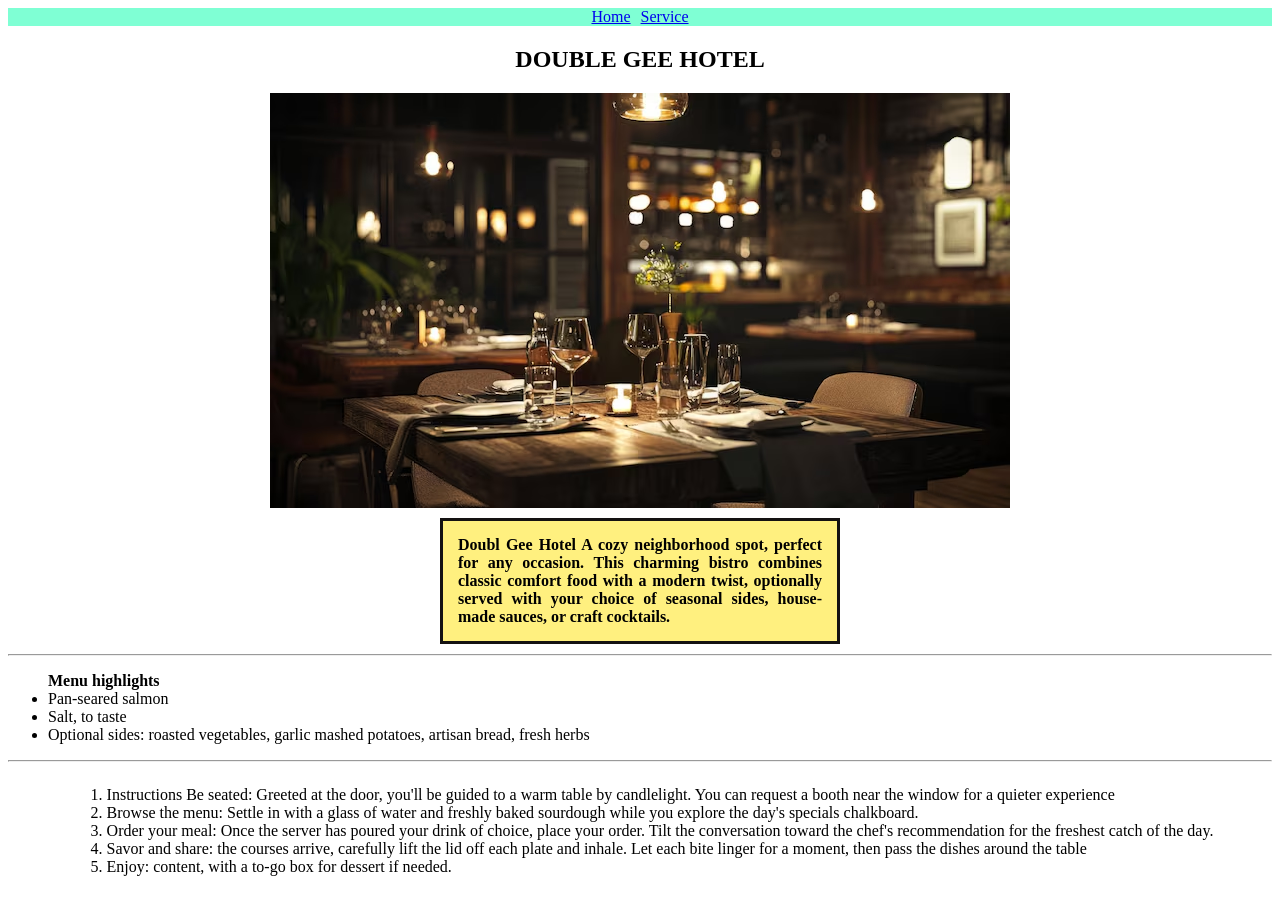
==== index.html @ 1668654d "CSS flexbox" ====
<!DOCTYPE html>
<html lang="en">
<head>
 <link rel="stylesheet" href="style.css">
    <meta charset="UTF-8">
    <meta name="viewport" content="width=device-width, initial-scale=1.0">
    <title>CSS Assignment</title>
</head>
<nav> 
    <a href=" index.html"> Home</a>
    <a href=" service.html"> Service</a>
</nav>
<body>
    <h2>DOUBLE GEE HOTEL</h2>
    <div class="container">
        <div class="item">
            <img src="images/restraurant.avif" alt="srcset">
        </div>
       
     </div>
  <div class="description">
        <p>Doubl Gee Hotel A cozy neighborhood spot, perfect for any occasion. This charming bistro combines classic comfort food with a modern twist, optionally served with your choice of seasonal sides, house-made sauces, or craft cocktails.
        </p>
        <hr>
         <ul><div class="highlight">Menu highlights</div>
                <li>Pan-seared salmon</li>
                <li>Salt, to taste</li>
                <li>Optional sides: roasted vegetables, garlic mashed potatoes, artisan bread, fresh herbs</li>
            </ul>
         </div>
         <hr>
         <div class="instructions">
            <ol>
                <li>Instructions Be seated: Greeted at the door, you'll be guided to a warm table by candlelight. You can request a booth near the window for a quieter experience</li>
                <li>Browse the menu: Settle in with a glass of water and freshly baked sourdough while you explore the day's specials chalkboard.</li>
                <li>Order your meal: Once the server has poured your drink of choice, place your order. Tilt the conversation toward the chef's recommendation for the freshest catch of the day.</li>
                <li>Savor and share:  the courses arrive, carefully lift the lid off each plate and inhale. Let each bite linger for a moment, then pass the dishes around the table</li>
                <li>Enjoy: content, with a to-go box for dessert if needed.</li>
            </ol>
         </div>

    
</body>
</html>
---- style.css ----
*{
    font-family: 'Times New Roman', Times, serif;
    box-sizing: border-box;
}
nav{
    display: flex;
    text-align: center;
    justify-content: center;
    background-color: aquamarine;
    gap: 10px;
}
h2{
    text-align: center;
    /*background-color: blueviolet;*/
}
.highlight{
    font-weight: bold;

}
.container{
   /* background-color: brown;*/
    display: flex;
    height: 100%;
    width: 100%;
}
.item{
    height:auto ;
    width: 100%;
    align-items: center;
    gap: 10px;
    justify-content: center;
    display: flex;
}
.description{
    align-items: right;
  /* background-color: rgb(255, 255, 0);*/
   justify-content: center;
   box-sizing: border-box;
   border-radius: 10px;
   border border-style: solid;
p{
    text-align: justify;
    
}
    
}
.instructions{
    font-family: 'Times New Roman', Times, serif;
justify-content: center;
display: flex;

}
p{
    font-weight: bold;
    margin: 10px auto;
    width: 400px;
    border: 3px solid rgb(20, 18, 18);
    padding: 15px;
    background-color: rgb(255, 240, 127);
    gap: 30px;
justify-items: center;
justify-content: center;
}
.gym{
    gimg{
        transform: scale(0.5);
        transform-origin: top left;
    }
    height:auto ;
    width:50%;
    align-items: center;
    gap: 10px;
    justify-content:flex-start;
        display: flex;
    flex-wrap: wrap

}
.swim{
    height: auto;
    width: 50%;
    gap: 10px;
    display: flex;
}
.services{
    height: 100%;
    width: 100%;
    background-color: bisque;
        display: flex;
    flex-wrap: wrap
}
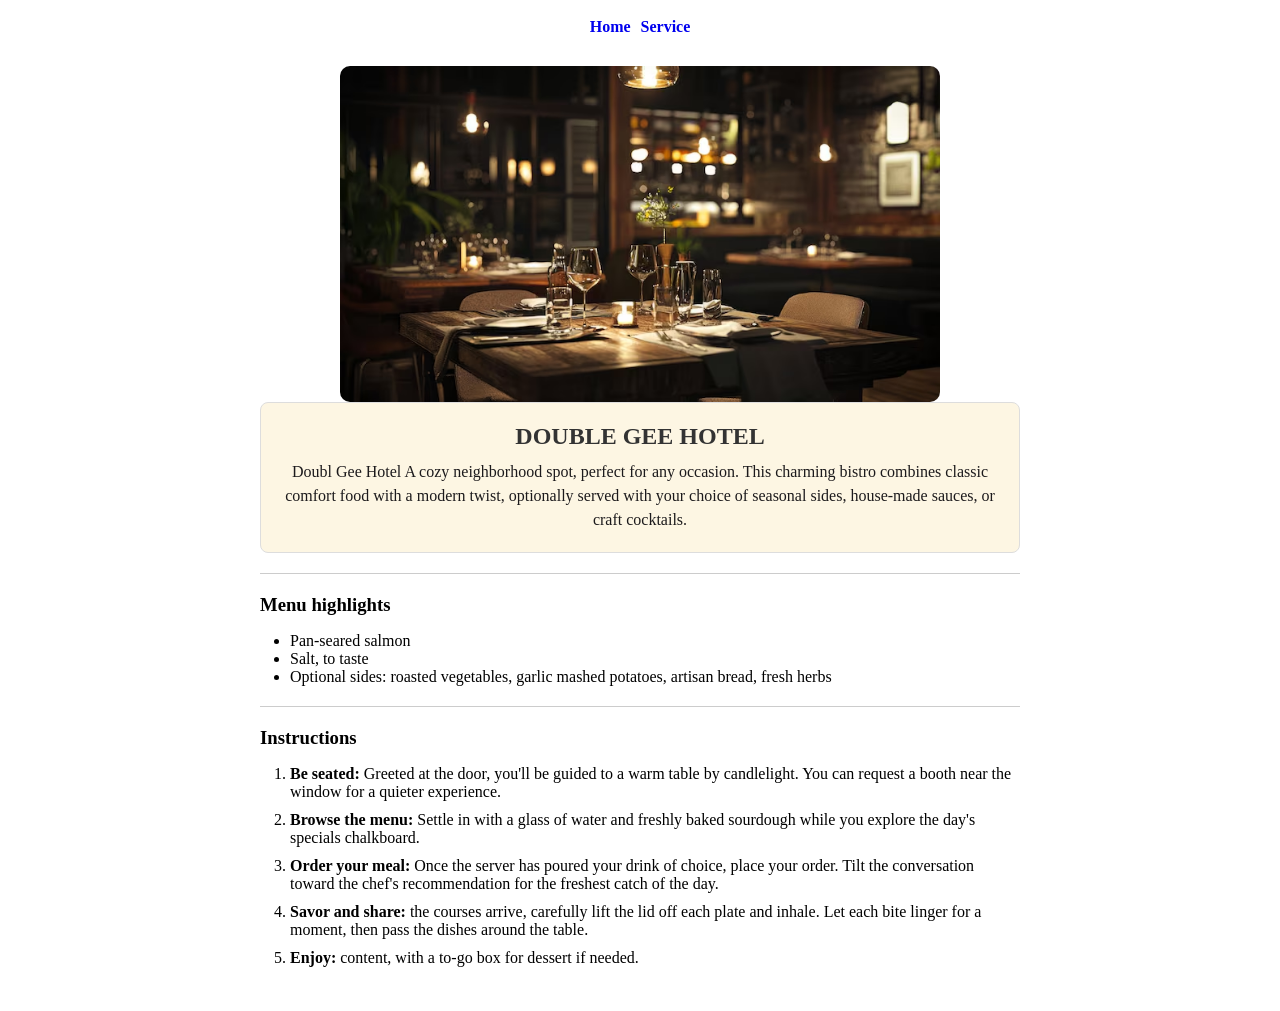
==== commit 1682d0f8: "updated assignment on css flexbox" ====
--- a/index.html
+++ b/index.html
@@ -1,44 +1,48 @@
 <!DOCTYPE html>
 <html lang="en">
 <head>
- <link rel="stylesheet" href="style.css">
     <meta charset="UTF-8">
     <meta name="viewport" content="width=device-width, initial-scale=1.0">
+    <link rel="stylesheet" href="style.css">
     <title>CSS Assignment</title>
 </head>
-<nav> 
-    <a href=" index.html"> Home</a>
-    <a href=" service.html"> Service</a>
-</nav>
 <body>
-    <h2>DOUBLE GEE HOTEL</h2>
+    <nav>
+        <a href="index.html">Home</a>
+        <a href="service.html">Service</a>
+    </nav>
+
     <div class="container">
-        <div class="item">
-            <img src="images/restraurant.avif" alt="srcset">
+         <div class="item">
+            <img src="images/restraurant.avif" alt="restaurant">
         </div>
-       
-     </div>
-  <div class="description">
-        <p>Doubl Gee Hotel A cozy neighborhood spot, perfect for any occasion. This charming bistro combines classic comfort food with a modern twist, optionally served with your choice of seasonal sides, house-made sauces, or craft cocktails.
-        </p>
+        <!-- New Header Card -->
+        <div class="header-card">
+            <h2>DOUBLE GEE HOTEL</h2>
+            <p>Doubl Gee Hotel A cozy neighborhood spot, perfect for any occasion. This charming bistro combines classic comfort food with a modern twist, optionally served with your choice of seasonal sides, house-made sauces, or craft cocktails.</p>
+        </div>
+        <!-- End Header Card -->
+        
         <hr>
-         <ul><div class="highlight">Menu highlights</div>
-                <li>Pan-seared salmon</li>
-                <li>Salt, to taste</li>
-                <li>Optional sides: roasted vegetables, garlic mashed potatoes, artisan bread, fresh herbs</li>
-            </ul>
-         </div>
-         <hr>
-         <div class="instructions">
-            <ol>
-                <li>Instructions Be seated: Greeted at the door, you'll be guided to a warm table by candlelight. You can request a booth near the window for a quieter experience</li>
-                <li>Browse the menu: Settle in with a glass of water and freshly baked sourdough while you explore the day's specials chalkboard.</li>
-                <li>Order your meal: Once the server has poured your drink of choice, place your order. Tilt the conversation toward the chef's recommendation for the freshest catch of the day.</li>
-                <li>Savor and share:  the courses arrive, carefully lift the lid off each plate and inhale. Let each bite linger for a moment, then pass the dishes around the table</li>
-                <li>Enjoy: content, with a to-go box for dessert if needed.</li>
-            </ol>
-         </div>
+        
+        <h3>Menu highlights</h3>
+        <ul>
+            <li>Pan-seared salmon</li>
+            <li>Salt, to taste</li>
+            <li>Optional sides: roasted vegetables, garlic mashed potatoes, artisan bread, fresh herbs</li>
+        </ul>
+        
+        <hr>
+        
+        <h3>Instructions</h3>
+        <ol>
+            <li><strong>Be seated:</strong> Greeted at the door, you'll be guided to a warm table by candlelight. You can request a booth near the window for a quieter experience.</li>
+            <li><strong>Browse the menu:</strong> Settle in with a glass of water and freshly baked sourdough while you explore the day's specials chalkboard.</li>
+            <li><strong>Order your meal:</strong> Once the server has poured your drink of choice, place your order. Tilt the conversation toward the chef's recommendation for the freshest catch of the day.</li>
+            <li><strong>Savor and share:</strong> the courses arrive, carefully lift the lid off each plate and inhale. Let each bite linger for a moment, then pass the dishes around the table.</li>
+            <li><strong>Enjoy:</strong> content, with a to-go box for dessert if needed.</li>
+        </ol>
+    </div>
 
-    
 </body>
 </html>
--- a/style.css
+++ b/style.css
@@ -1,90 +1,121 @@
-*{
+* {
     font-family: 'Times New Roman', Times, serif;
     box-sizing: border-box;
 }
-nav{
+
+nav {
     display: flex;
+    justify-content: center;
+    gap: 10px;
+    padding: 10px;
+}
+
+nav a {
+    text-decoration: none;
+    font-weight: bold;
+}
+
+h2 {
     text-align: center;
-    justify-content: center;
-    background-color: aquamarine;
-    gap: 10px;
+    margin-top: 20px;
 }
-h2{
-    text-align: center;
-    /*background-color: blueviolet;*/
+
+.container {
+    max-width: 800px;
+    margin: 0 auto;
+    padding: 20px;
 }
-.highlight{
-    font-weight: bold;
 
+.item img {
+    width: 100%;
+    max-width: 600px;
+    display: block;
+    margin: 0 auto;
+    border-radius: 10px;
 }
-.container{
-   /* background-color: brown;*/
+
+.description p {
+    text-align: justify;
+    margin: 15px auto;
+}
+
+h3 {
+    margin-top: 20px;
+    margin-bottom: 10px;
+}
+
+ul {
+    list-style-type: disc;
+    padding-left: 30px;
+}
+
+ol {
+    padding-left: 30px;
+}
+
+ol li {
+    margin-bottom: 10px;
+}
+
+.header-card {
+    background-color: #fdf6e3; /* Light beige/cream, similar to omelette prep box */
+    border: 1px solid #ddd;
+    border-radius: 8px;
+    padding: 20px;
+    margin-bottom: 20px; /* Space between card and image */
+    text-align: center; /* Center aligns title and text */
+}
+
+.header-card h2 {
+    margin-top: 0;
+    margin-bottom: 10px;
+    font-size: 1.5rem;
+    color: #333;
+}
+
+.header-card p {
+    margin: 0;
+    line-height: 1.5;
+    color: #1c1a1c;
+}
+
+
+hr {
+    margin: 20px 0;
+    border: none;
+    border-top: 1px solid #ccc;
+}
+
+
+.services {
     display: flex;
-    height: 100%;
+    gap: 20px;
+    flex-wrap: wrap;
+    padding: 20px;
+    background-color: bisque;
     width: 100%;
 }
-.item{
-    height:auto ;
+.services-container {
+    display: flex;
+    justify-content: center;
+    gap: 20px;
+    flex-wrap: wrap;
+}
+
+/* Group both classes together */
+.gym, .swimming {
+    flex: 1;
+    min-width: 250px;
+    text-align: center;
+    border: 1px solid #ddd;
+    border-radius: 8px;
+    padding: 15px;
+}
+
+.gym img, .swimming img {
     width: 100%;
-    align-items: center;
-    gap: 10px;
-    justify-content: center;
-    display: flex;
-}
-.description{
-    align-items: right;
-  /* background-color: rgb(255, 255, 0);*/
-   justify-content: center;
-   box-sizing: border-box;
-   border-radius: 10px;
-   border border-style: solid;
-p{
-    text-align: justify;
-    
-}
-    
-}
-.instructions{
-    font-family: 'Times New Roman', Times, serif;
-justify-content: center;
-display: flex;
-
-}
-p{
-    font-weight: bold;
-    margin: 10px auto;
-    width: 400px;
-    border: 3px solid rgb(20, 18, 18);
-    padding: 15px;
-    background-color: rgb(255, 240, 127);
-    gap: 30px;
-justify-items: center;
-justify-content: center;
-}
-.gym{
-    gimg{
-        transform: scale(0.5);
-        transform-origin: top left;
-    }
-    height:auto ;
-    width:50%;
-    align-items: center;
-    gap: 10px;
-    justify-content:flex-start;
-        display: flex;
-    flex-wrap: wrap
-
-}
-.swim{
-    height: auto;
-    width: 50%;
-    gap: 10px;
-    display: flex;
-}
-.services{
-    height: 100%;
-    width: 100%;
-    background-color: bisque;
-        display: flex;
-    flex-wrap: wrap
+    height: 200px;
+    object-fit: cover;
+    border-radius: 5px;
+    margin-top: 10px;
 }
